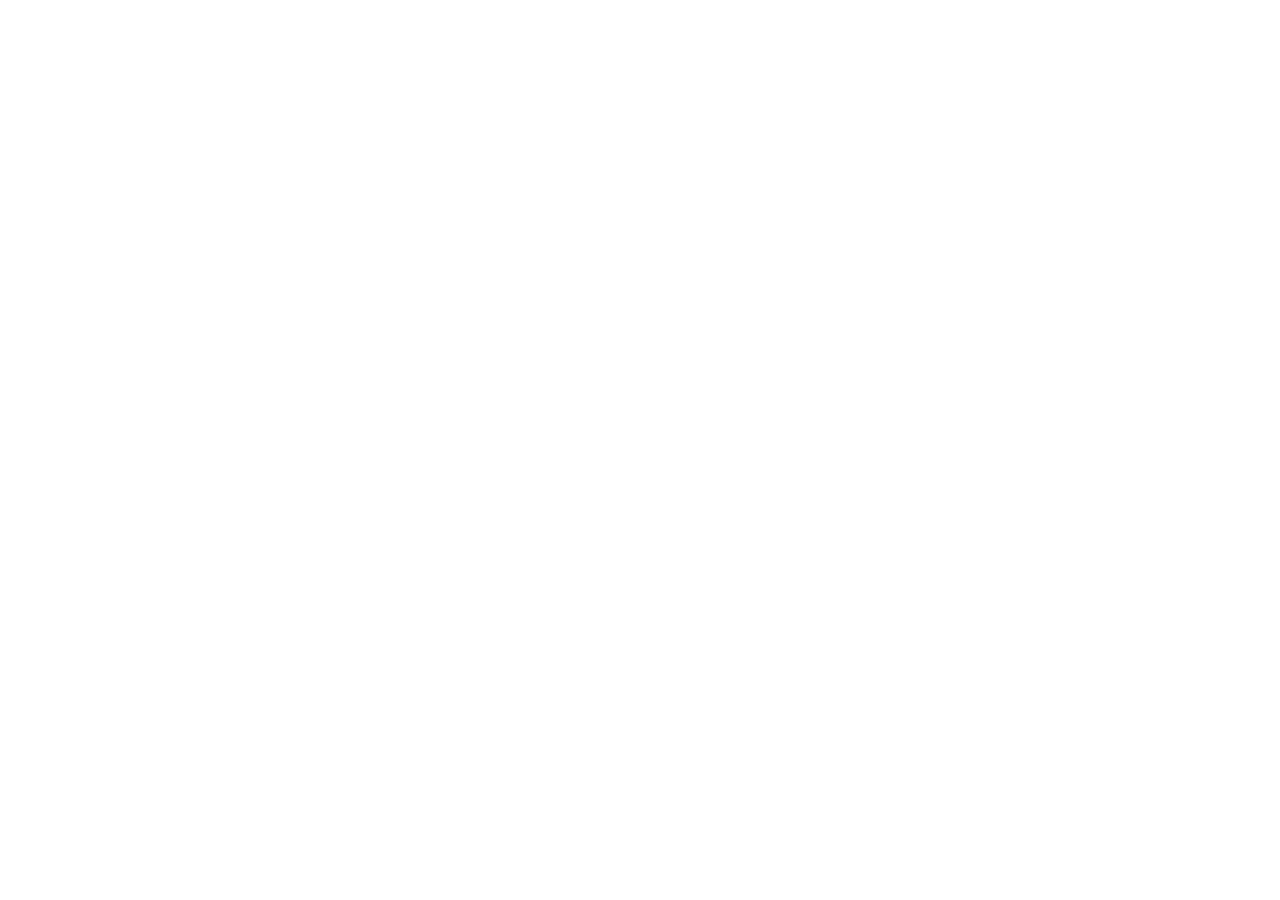
==== index.html @ 33cb2ed3 "First website upload" ====
<!DOCTYPE html>
<html lang="en">
<head>
    <meta charset="UTF-8">
    <meta name="viewport" content="width=device-width, initial-scale=1.0">
    <title>Document</title>
</head>
<body>

    
    
</body>
</html>
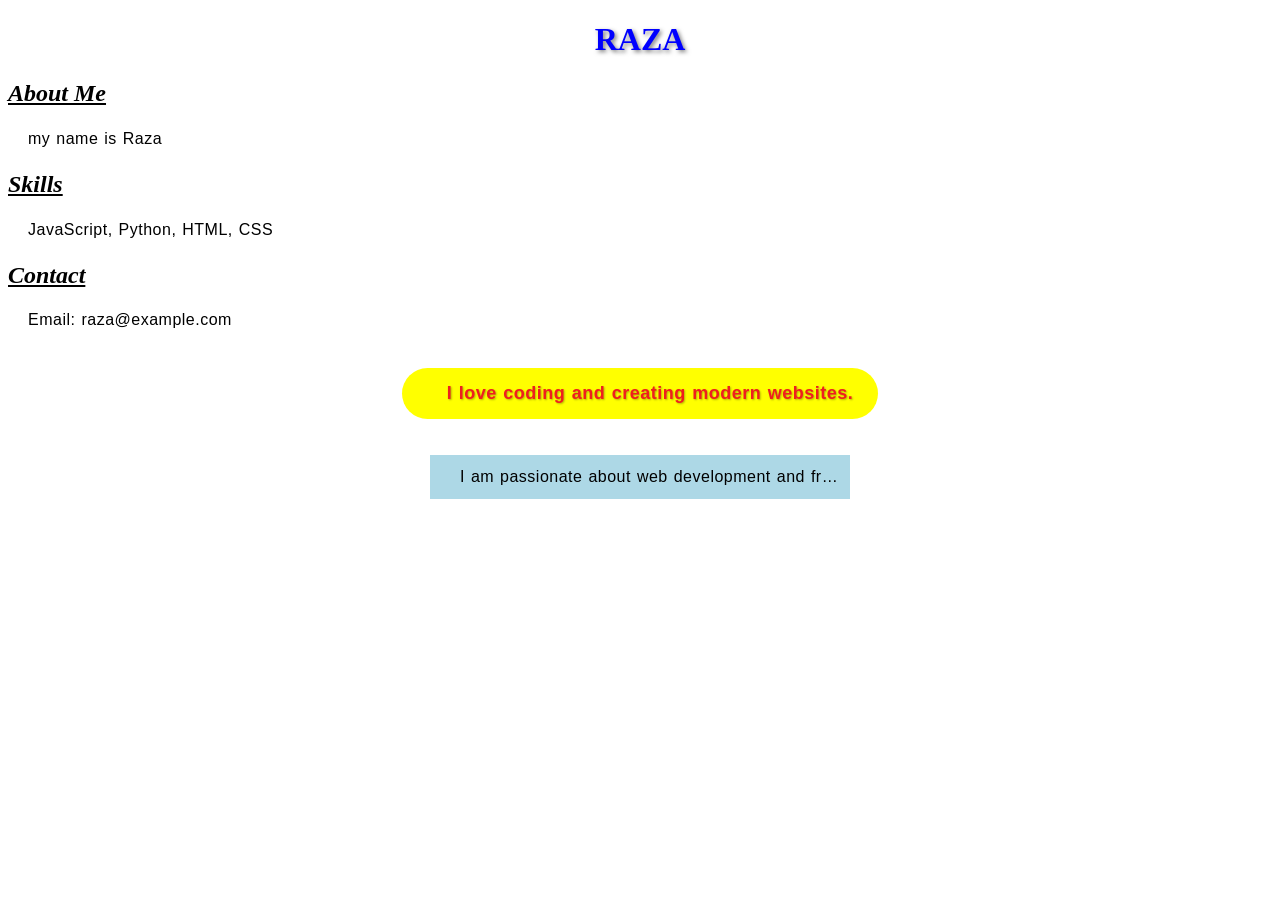
==== commit e887fcc8: "homwork1" ====
--- a/index.html
+++ b/index.html
@@ -1,13 +1,37 @@
 <!DOCTYPE html>
 <html lang="en">
+
 <head>
     <meta charset="UTF-8">
     <meta name="viewport" content="width=device-width, initial-scale=1.0">
     <title>Document</title>
+    <link rel="stylesheet" href="style.css">
 </head>
+
 <body>
 
-    
-    
+    <h1>Raza</h1>
+    <h2>About Me</h2>
+    <p>my name is Raza</p>
+    <h2>Skills</h2>
+    <p>JavaScript, Python, HTML, CSS</p>
+    <h2>Contact</h2>
+    <p>Email: raza@example.com</p>
+    <div class="highlight-box">
+        <p class="highlight-line"> I love coding and creating modern websites.</p>
+    </div>
+    <div class="text-container">
+        <p class="text-box" title="I am passionate about web development and frontend design.
+I enjoy creating modern and responsive websites using HTML and CSS.
+I also have experience working with WordPress websites.
+Learning new technologies and improving my coding skills is my favorite hobby.
+My goal is to become a professional full stack developer in the future.">I am passionate about web development and
+            frontend design.
+            I enjoy creating modern and responsive websites using HTML and CSS.
+            I also have experience working with WordPress websites.
+            Learning new technologies and improving my coding skills is my favorite hobby.
+            My goal is to become a professional full stack developer in the future.</p>
+    </div>
 </body>
+
 </html>
--- a/style.css
+++ b/style.css
@@ -0,0 +1,63 @@
+h1 {
+    color: blue;
+    text-align: center;
+    text-transform: uppercase;
+    text-shadow: 2px 2px 4px rgba(0, 0, 0, 0.5);
+
+}
+
+h2 {
+    font-style: italic;
+    font-weight: bold;
+    text-decoration: underline;
+
+}
+
+p {
+    font-size: 16px;
+    font-family: Arial, sans-serif;
+    line-height: 1.5;
+    text-align: justify;
+    letter-spacing: 0.5px;
+    word-spacing: 1px;
+    text-indent: 20px;
+}
+
+.highlight-line {
+    background-color: yellow;
+    padding: 12px 25px;
+    border-radius: 30px;
+    color: rgb(239, 30, 30);
+    font-size: 18px;
+    font-weight: bold;
+    margin: 20px auto;
+    text-shadow: 1px 1px 2px rgba(0, 0, 0, 0.3);
+
+}
+
+.highlight-box {
+    display: flex;
+    text-align: center;
+}
+
+.text-container {
+    display: flex;
+    justify-content: center;
+}
+
+.text-box {
+    background-color: lightblue;
+    width: 400px;
+    padding: 10px;
+    white-space: nowrap;
+    overflow: hidden;
+    text-overflow: ellipsis;
+
+}
+
+.text-box:hover {
+    overflow: visible;
+    white-space: normal;
+
+
+}
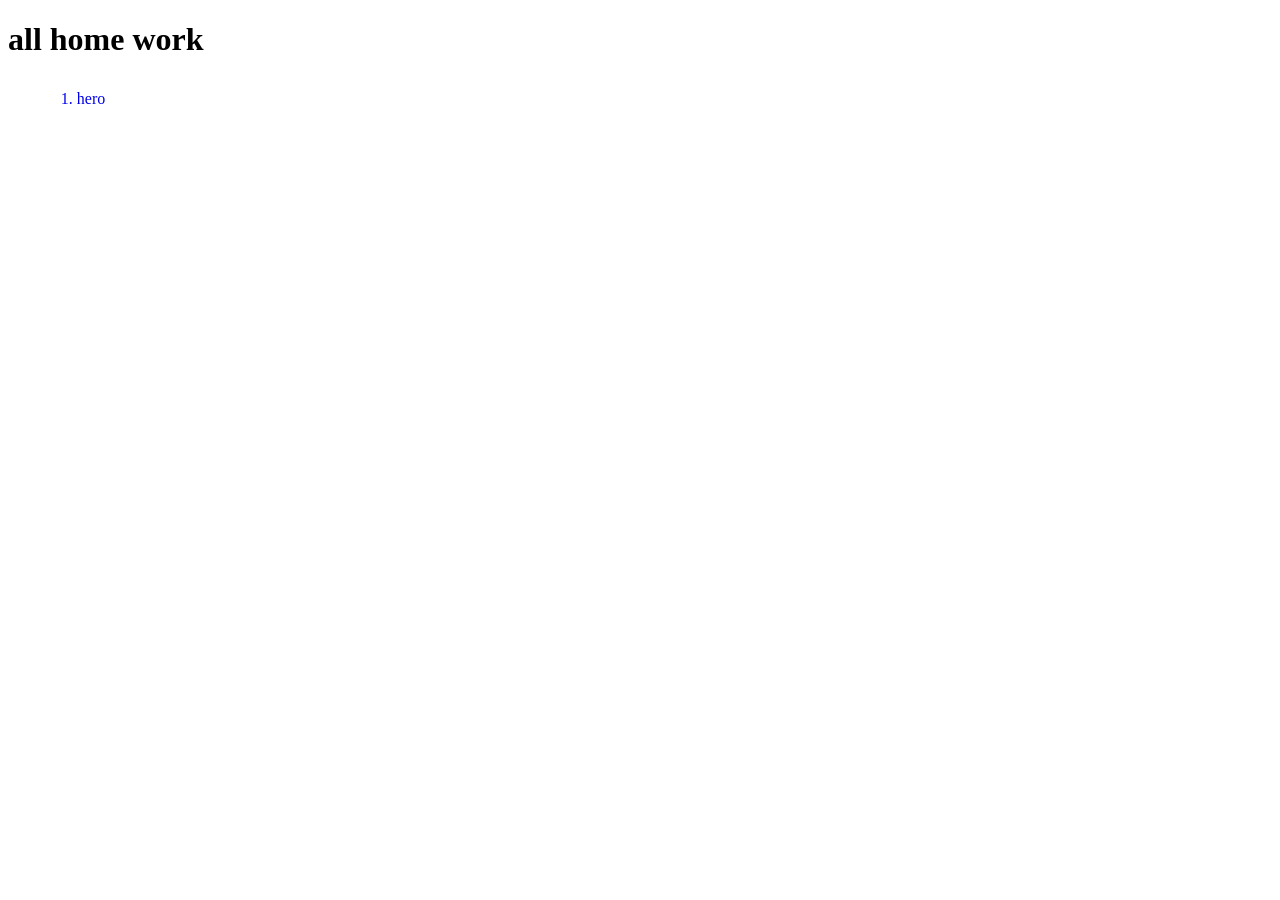
==== commit 22bd9c0e: "new" ====
--- a/index.html
+++ b/index.html
@@ -1,37 +1,31 @@
-<!DOCTYPE html>
-<html lang="en">
-
-<head>
-    <meta charset="UTF-8">
-    <meta name="viewport" content="width=device-width, initial-scale=1.0">
-    <title>Document</title>
-    <link rel="stylesheet" href="style.css">
-</head>
-
-<body>
-
-    <h1>Raza</h1>
-    <h2>About Me</h2>
-    <p>my name is Raza</p>
-    <h2>Skills</h2>
-    <p>JavaScript, Python, HTML, CSS</p>
-    <h2>Contact</h2>
-    <p>Email: raza@example.com</p>
-    <div class="highlight-box">
-        <p class="highlight-line"> I love coding and creating modern websites.</p>
-    </div>
-    <div class="text-container">
-        <p class="text-box" title="I am passionate about web development and frontend design.
-I enjoy creating modern and responsive websites using HTML and CSS.
-I also have experience working with WordPress websites.
-Learning new technologies and improving my coding skills is my favorite hobby.
-My goal is to become a professional full stack developer in the future.">I am passionate about web development and
-            frontend design.
-            I enjoy creating modern and responsive websites using HTML and CSS.
-            I also have experience working with WordPress websites.
-            Learning new technologies and improving my coding skills is my favorite hobby.
-            My goal is to become a professional full stack developer in the future.</p>
-    </div>
-</body>
-
+<!DOCTYPE html>
+<html lang="en">
+
+<head>
+    <meta charset="UTF-8">
+    <meta name="viewport" content="width=device-width, initial-scale=1.0">
+    <title>all home work</title>
+    <link rel="stylesheet" href="style.css">
+
+</head>
+
+<body>
+
+    <h1>all home work</h1>
+    <div>
+        <ul class="index-ul">
+            <li><a class="html-hero" href="hero.html">1. hero</a></li>
+            <li></li>
+            <li></li>
+
+        </ul>
+
+    </div>
+
+
+   
+
+
+</body>
+
 </html>
--- a/style.css
+++ b/style.css
@@ -1,63 +1,334 @@
-h1 {
-    color: blue;
-    text-align: center;
-    text-transform: uppercase;
-    text-shadow: 2px 2px 4px rgba(0, 0, 0, 0.5);
-
-}
-
-h2 {
-    font-style: italic;
-    font-weight: bold;
-    text-decoration: underline;
-
-}
-
-p {
-    font-size: 16px;
-    font-family: Arial, sans-serif;
-    line-height: 1.5;
-    text-align: justify;
-    letter-spacing: 0.5px;
-    word-spacing: 1px;
-    text-indent: 20px;
-}
-
-.highlight-line {
-    background-color: yellow;
-    padding: 12px 25px;
-    border-radius: 30px;
-    color: rgb(239, 30, 30);
-    font-size: 18px;
-    font-weight: bold;
-    margin: 20px auto;
-    text-shadow: 1px 1px 2px rgba(0, 0, 0, 0.3);
-
-}
-
-.highlight-box {
-    display: flex;
-    text-align: center;
-}
-
-.text-container {
-    display: flex;
-    justify-content: center;
-}
-
-.text-box {
-    background-color: lightblue;
-    width: 400px;
-    padding: 10px;
-    white-space: nowrap;
-    overflow: hidden;
-    text-overflow: ellipsis;
-
-}
-
-.text-box:hover {
-    overflow: visible;
-    white-space: normal;
-
-
-}+/* hero css */
+/* سکشن اول */
+
+.container {
+    /* تا جایی که می‌توانی عرض را بگیر،
+ولی هیچ‌وقت از 1400پی ایکس بزرگ‌تر نشو.
+اندازه صفحه هر چی باشه منهای 80 نشان بده از راست و چپ کم می کنه */
+
+    width: calc(100% - 80px);
+    max-width: 1400px;
+    margin: 0 auto;
+}
+
+.hero-title {
+    font-family: abcdisplay;
+    color: rgb(220, 98, 5);
+    font-size: 55px;
+    font-weight: 400;
+
+    /* font-weight: bold; */
+
+}
+
+.hero {
+    display: flex;
+    gap: 10px;
+    align-items: center;
+    justify-content: space-between;
+
+
+}
+
+.hero-categories {
+    font-size: 18px;
+    font-weight: 600;
+    width: 120px;
+    height: 40px;
+    text-align: center;
+    line-height: 40px;
+}
+
+.hero-categories:hover {
+    background-color: rgb(217, 215, 213);
+    border-radius: 50px;
+    width: 120px;
+    height: 40px;
+    cursor: pointer;
+}
+
+.hero-search {
+    padding: 14px 20px;
+    border-radius: 50px;
+    border: 2px solid rgb(9, 9, 9);
+    font-size: 16px;
+    width: 100%;
+
+
+}
+
+.search-box {
+    position: relative;
+    flex: 1;
+}
+
+.search-icon {
+    position: absolute;
+    right: 5px;
+    top: 50%;
+    /* این یعنی برو وسط والد */
+    transform: translateY(-50%);
+    /* این یعنی نصف قد خودت برگرد بالا تا با لبه بالایی ایکن والد یکی بشه */
+    background-color: #f1641e;
+    width: 40px;
+    height: 40px;
+    border-radius: 50%;
+    display: flex;
+    justify-content: center;
+    align-items: center;
+    color: white;
+    cursor: pointer;
+    font-size: 20px;
+
+
+
+}
+
+.search-icon:hover {
+    background-color: #f1641e;
+    border-radius: 0 50% 50% 0;
+}
+
+
+.hero-sign-in {
+    font-size: 16px;
+    font-weight: 550;
+    font-family: arial;
+    cursor: pointer;
+    /* padding: 10px; */
+    /* line-height: 40px; */
+
+
+}
+
+
+.fa-heart,
+.fa-bag-shopping {
+    font-size: 22px;
+    cursor: pointer;
+
+}
+
+
+
+/* سکشن دوم */
+
+.hero-menu {
+    display: flex;
+    gap: 60px;
+    justify-content: center;
+    align-items: center;
+    border-bottom: 1px solid rgb(213, 210, 210);
+    padding-bottom: 15px;
+    font-size: 16px;
+    font-weight: 600;
+    font-family: arial;
+    margin-top: 20px;
+    margin-bottom: 20px;
+
+
+}
+
+.hero-menu a {
+
+    text-decoration: none;
+    padding: 10px 15px;
+    border-radius: 50px;
+    cursor: pointer;
+}
+
+.hero-menu a:hover {
+
+    background-color: rgb(234, 233, 232);
+
+
+}
+
+/* سکشن سوم */
+
+
+.hero-banner {
+    display: flex;
+    gap: 80px;
+    justify-content: space-between;
+    align-items: center;
+    margin-top: 30px;
+    background-color: rgb(4, 98, 98);
+    border-radius: 20px;
+    height: 400px;
+    cursor: pointer;
+
+}
+
+.hero-img {
+    width: 500px;
+    height: 400px;
+    border-radius: 0 20px 20px 0;
+
+}
+
+.title1,
+.title2 {
+    display: block;
+    padding: 0 20px;
+    text-align: center;
+    color: white;
+
+
+}
+
+.title1 {
+    font-size: 60px;
+    width: 800px;
+
+
+}
+
+.title2 {
+
+    font-size: 25px;
+    margin-top: 15px;
+
+
+}
+
+/* سکشن چهارم */
+
+.img-4-container {
+    display: flex;
+    gap: 5px;
+
+
+}
+
+.sention-4 {
+    margin-top: 50px;
+    cursor: pointer;
+
+}
+
+.card-4 {
+    width: 19%;
+    display: flex;
+    flex-direction: column;
+    flex: 1;
+
+}
+
+.img-4 {
+    border-radius: 10px;
+    width: 100%;
+    object-fit: cover;
+
+}
+
+.sention-4>h1 {
+    font-family: Arial, Helvetica, sans-serif;
+    font-size: 25px;
+}
+
+.card-4>p {
+    font-family: Arial, Helvetica, sans-serif;
+    font-size: 20px;
+    font-weight: 550;
+    margin-left: 10px;
+    margin-top: 5px;
+
+}
+
+/* سکشن اخر */
+
+.end-row {
+    background-color: rgb(210, 210, 233);
+    padding: 20px 0;
+    text-align: center;
+    font-family: Arial, Helvetica, sans-serif;
+    font-size: 16px;
+    font-weight: 550;
+
+}
+
+.end-search {
+    width: 500px;
+    height: 40px;
+    border-radius: 50px;
+    padding-left: 10px;
+    box-sizing: border-box;
+    /* مهم پدینگ و بورد داخل ویت حساب بشوندو از ان بیشتر نشه.این را اول فایل با ستاره بنویس */
+}
+
+.email {
+    position: relative;
+    width: 500px;
+    /* سابسکرابت امد داخل اینپوت */
+    margin: 0 auto;
+    /* وسط چین کرد */
+
+}
+
+.email-sub {
+    position: absolute;
+    right: 2px;
+    top: 50%;
+    transform: translateY(-50%);
+    cursor: pointer;
+    font-weight: bold;
+    padding: 10px 10px;
+
+}
+
+.email-sub:hover {
+    background-color: rgb(174, 166, 158);
+    border-radius: 0 20px 20px 0;
+}
+
+
+/* کدهای index.html */
+
+.html-hero {
+    display: inline-block;
+    text-decoration: none;
+    text-align: center;
+    width: 70px;
+    height: 30px;
+    padding-top: 10px;
+
+}
+
+.html-hero:hover {
+    background-color: rgb(192, 192, 236);
+    border-radius: 40px;
+   
+}
+
+.index-ul{
+list-style: none;
+}
+
+
+
+
+
+
+
+
+/* 
+/* لپ تاپ */
+@media (max-width:1024px){
+    .hero{
+        flex-direction: column;
+
+    }
+
+    .hero-search{
+        width: 100%;
+    }
+    
+}
+
+/* تبلت */
+@media (max-width:768px){}
+
+/* موبایل */
+@media (max-width:480px){} */
+
